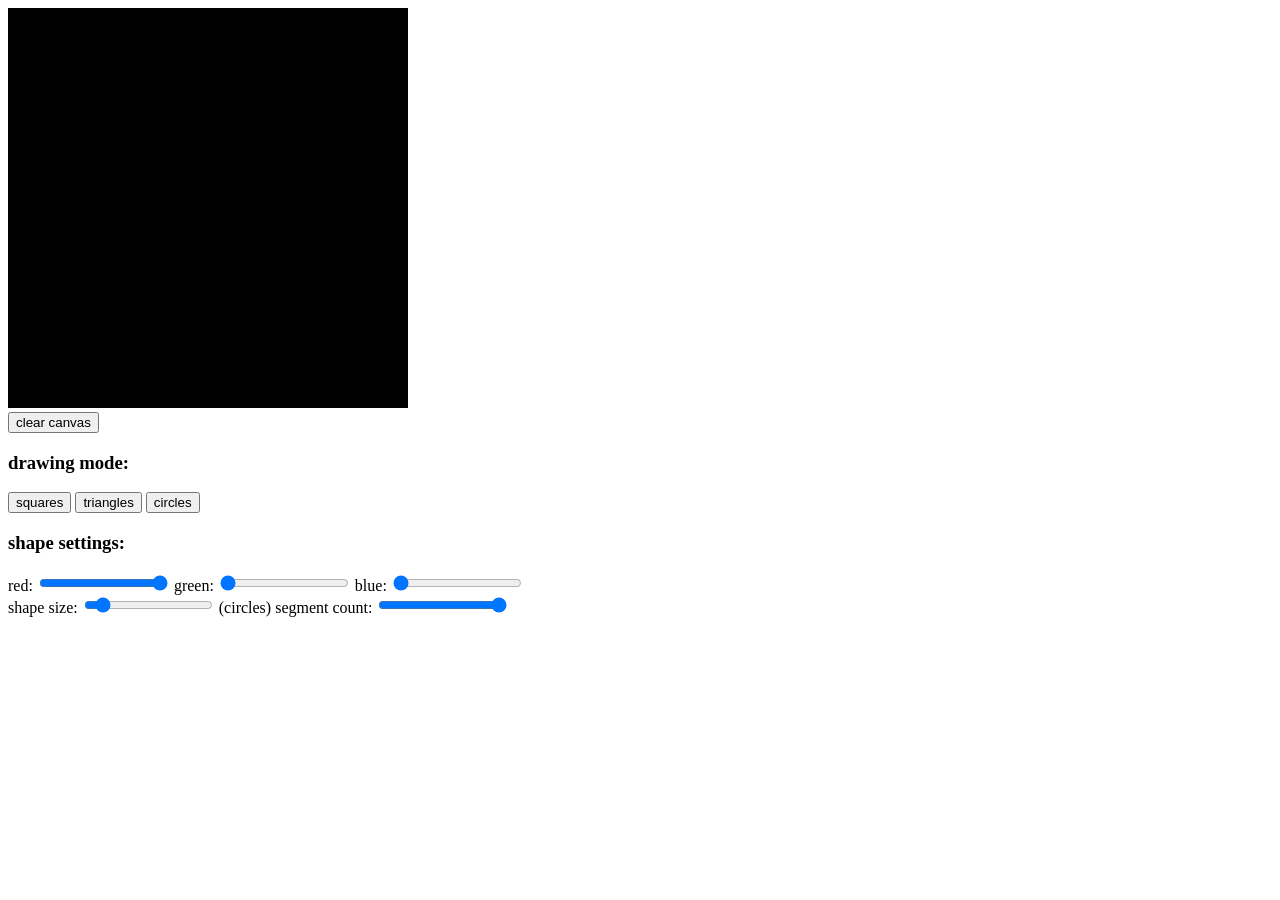
==== asgn1/ColoredPoints.html @ 094724b0 "finished resize point slider" ====
<!DOCTYPE html>
<html lang="en">
  <head>
    <meta charset="utf-8" />
    <title>Change a point color</title>
  </head>

  <body onload="main()">
    <canvas id="webgl" width="400" height="400">
    Please use a browser that supports "canvas"
    </canvas>

    <script src="lib/webgl-utils.js"></script>
    <script src="lib/webgl-debug.js"></script>
    <script src="lib/cuon-utils.js"></script>
    <script src="ColoredPoints.js"></script>

    <div id="ui">
      <div>
        <button id="clear_button">clear canvas</button>
      </div>
      <div>
        <h3>drawing mode:</h3>
        <button id="squares_button">squares</button>
        <button id="triangles_button">triangles</button>
        <button id="circles_button">circles</button>
      </div>
      <div>
        <h3>shape settings:</h3>
        <div>
          <label>red: </label>
          <input type="range" min="0" max="100" value="100" class="slider" id="red_slider"/>
          <label>green: </label>
          <input type="range" min="0" max="100" value="0" class="slider" id="green_slider"/>
          <label>blue: </label>
          <input type="range" min="0" max="100" value="0" class="slider" id="blue_slider"/>
        </div>
        <div>
          <label>shape size: </label>
          <input type="range" min="0" max="100" value="10" class="slider" id="size_slider"/>
          <label>(circles) segment count: </label>
          <input type="range" min="0" max="100" value="100" class="slider" id="segment_slider"/>
        </div>
      </div>
    </div>
  </body>
</html>
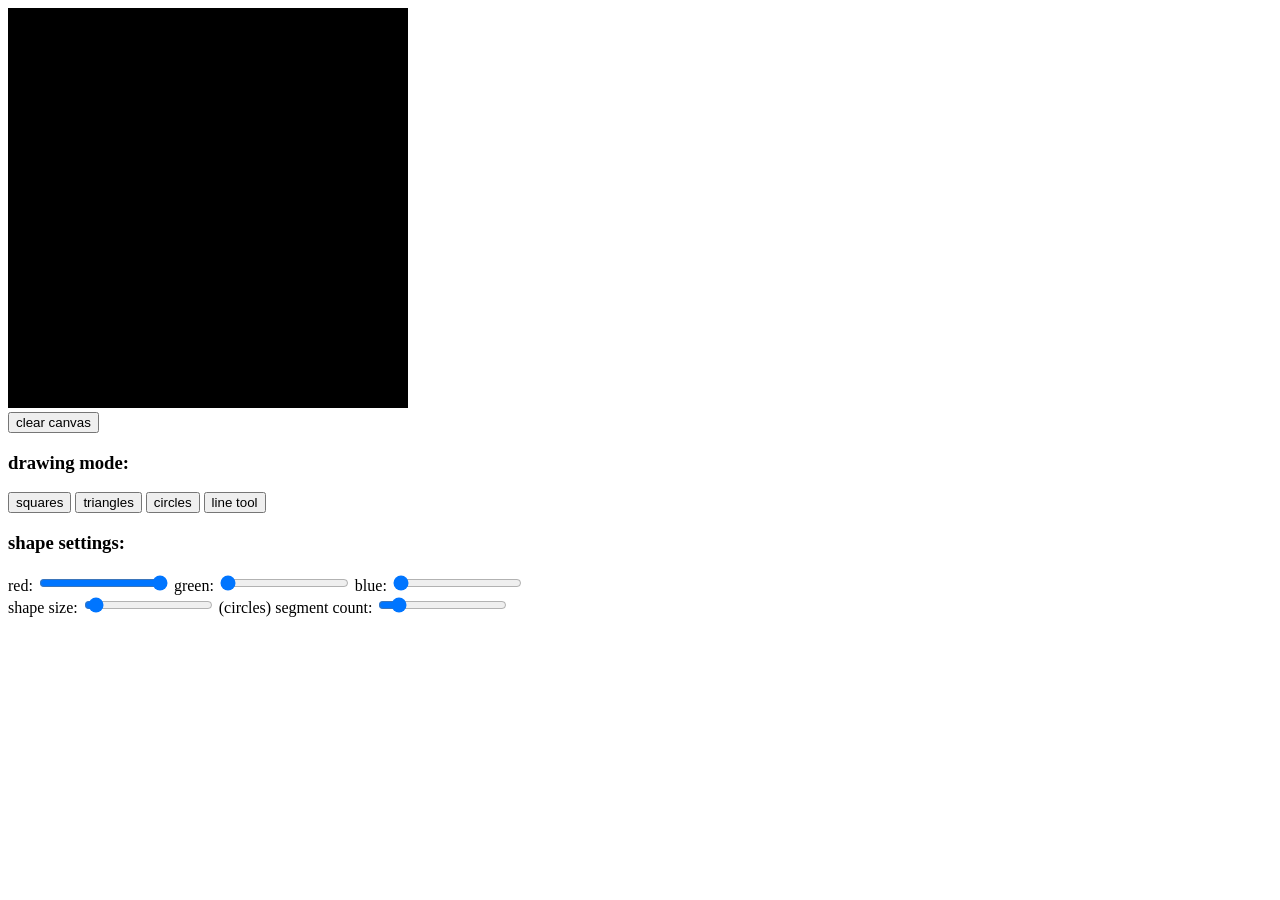
==== commit cb69102a: "finished main part of project, paint tool works and has triangles and circles" ====
--- a/asgn1/ColoredPoints.html
+++ b/asgn1/ColoredPoints.html
@@ -13,6 +13,10 @@
     <script src="lib/webgl-utils.js"></script>
     <script src="lib/webgl-debug.js"></script>
     <script src="lib/cuon-utils.js"></script>
+    <script src="Shape.js"></script>
+    <script src="Point.js"></script>
+    <script src="Triangle.js"></script>
+    <script src="Circle.js"></script>
     <script src="ColoredPoints.js"></script>
 
     <div id="ui">
@@ -24,6 +28,7 @@
         <button id="squares_button">squares</button>
         <button id="triangles_button">triangles</button>
         <button id="circles_button">circles</button>
+        <button id="line_tool_button">line tool</button>
       </div>
       <div>
         <h3>shape settings:</h3>
@@ -37,9 +42,9 @@
         </div>
         <div>
           <label>shape size: </label>
-          <input type="range" min="0" max="100" value="10" class="slider" id="size_slider"/>
+          <input type="range" min="0" max="300" value="10" class="slider" id="size_slider"/>
           <label>(circles) segment count: </label>
-          <input type="range" min="0" max="100" value="100" class="slider" id="segment_slider"/>
+          <input type="range" min="5" max="50" value="10" class="slider" id="segment_slider"/>
         </div>
       </div>
     </div>
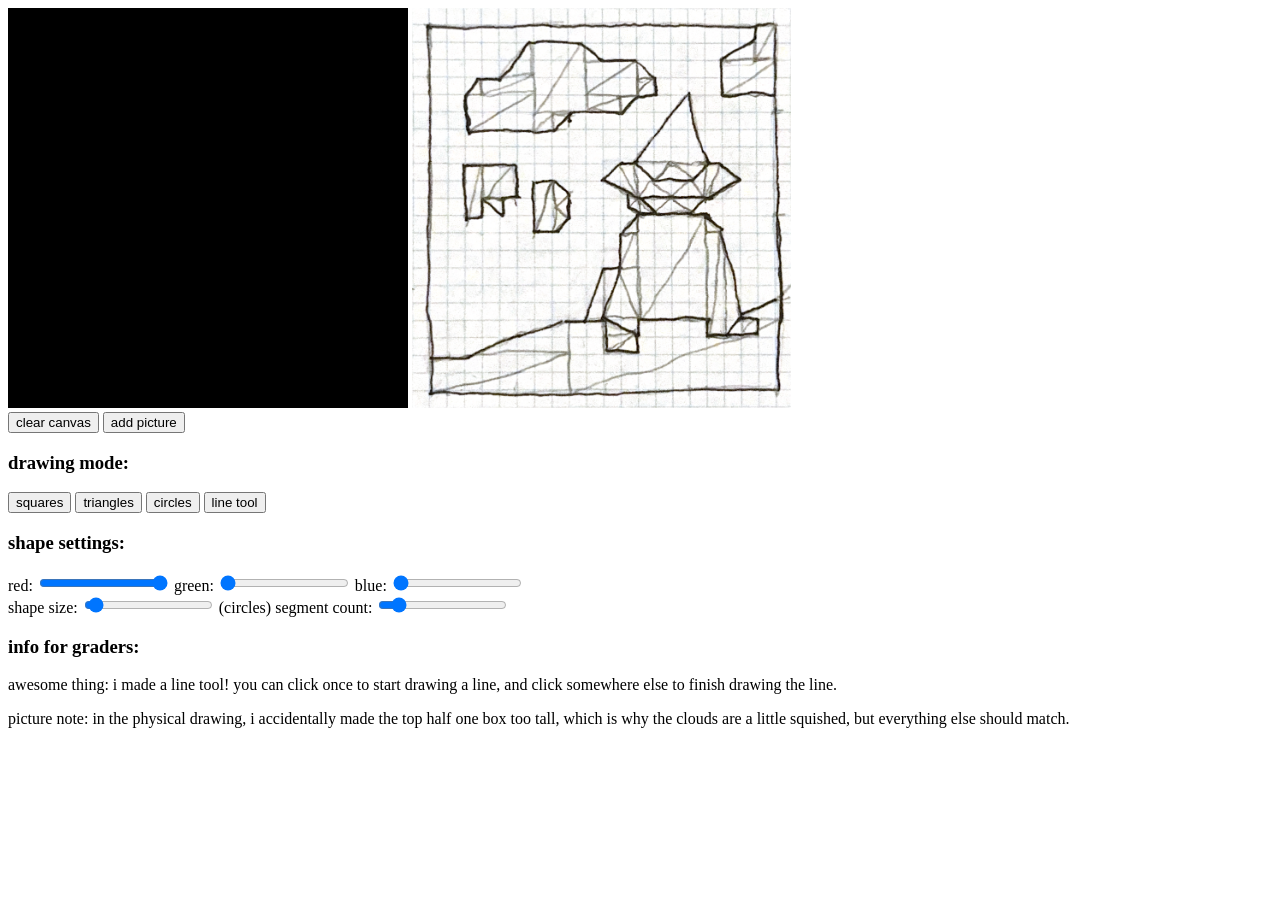
==== commit 916d46cb: "made line tool and picture" ====
--- a/asgn1/ColoredPoints.html
+++ b/asgn1/ColoredPoints.html
@@ -9,19 +9,24 @@
     <canvas id="webgl" width="400" height="400">
     Please use a browser that supports "canvas"
     </canvas>
+    <img src="snufkin_triangles.png" style="height: 400px"/>
 
     <script src="lib/webgl-utils.js"></script>
     <script src="lib/webgl-debug.js"></script>
     <script src="lib/cuon-utils.js"></script>
+    <script src="lib/cuon-matrix-cse160.js"></script>
     <script src="Shape.js"></script>
     <script src="Point.js"></script>
     <script src="Triangle.js"></script>
     <script src="Circle.js"></script>
+    <script src="Line.js"></script>
+    <script src="Drawing.js"></script>
     <script src="ColoredPoints.js"></script>
 
     <div id="ui">
       <div>
         <button id="clear_button">clear canvas</button>
+        <button id="add_drawing_button">add picture</button>
       </div>
       <div>
         <h3>drawing mode:</h3>
@@ -46,6 +51,11 @@
           <label>(circles) segment count: </label>
           <input type="range" min="5" max="50" value="10" class="slider" id="segment_slider"/>
         </div>
+        <div>
+          <h3>info for graders:</h3>
+          <p>awesome thing: i made a line tool! you can click once to start drawing a line, and click somewhere else to finish drawing the line.</p>
+          <p>picture note: in the physical drawing, i accidentally made the top half one box too tall, which is why the clouds are a little squished, but everything else should match.</p>
+        </div>
       </div>
     </div>
   </body>
